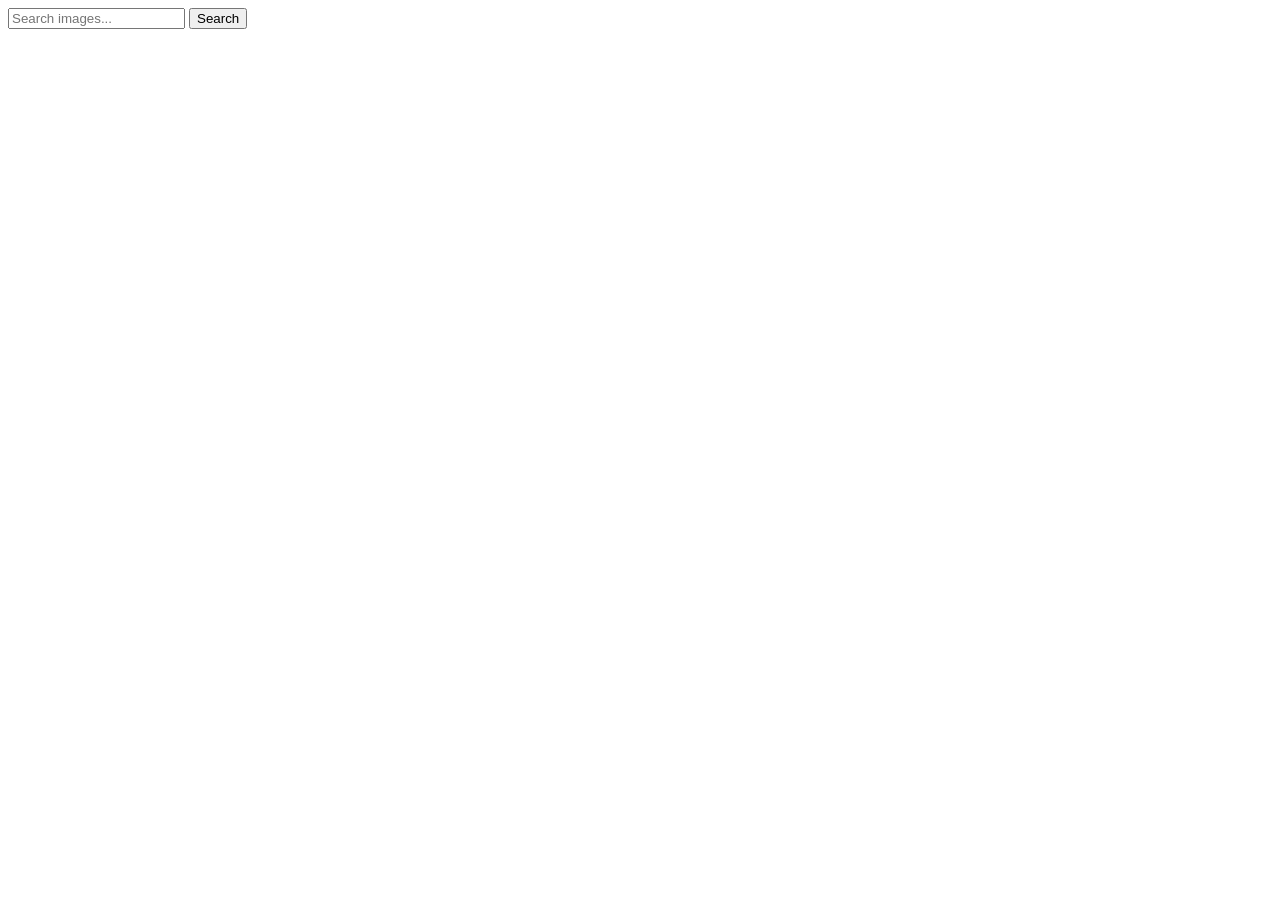
==== index.html @ caae7922 "Deploying to gh-pages from @ Vitalism0/goit-js-hw-12@1a0810cccc6e9888f8979a8c931ebbc51db75b9a 🚀" ====
<!DOCTYPE html>
<html lang="en">
  <head>
    <meta charset="UTF-8" />
    <link rel="icon" type="image/svg+xml" href="/goit-js-hw-11/favicon.svg" />
    <meta name="viewport" content="width=device-width, initial-scale=1.0" />
    <title>Vanilla App Template</title>
    <script type="module" crossorigin src="/goit-js-hw-11/index.js"></script>
    <link rel="modulepreload" crossorigin href="/goit-js-hw-11/assets/vendor-CZ5zj-u3.js">
    <link rel="stylesheet" crossorigin href="/goit-js-hw-11/assets/vendor-DumFYO8Z.css">
    <link rel="stylesheet" crossorigin href="/goit-js-hw-11/assets/index-BXjARRG9.css">
  </head>
  <body>
    <main>
      <div class="container">
        <form class="form">
          <label>
            <input
              type="text"
              name="search-text"
              placeholder="Search images..."
              required
            />
          </label>
          <button type="submit">Search</button>
        </form>
        <span class="loader is-hidden"></span>
      </div>
      <ul class="gallery"></ul>
    </main>

  </body>
</html>
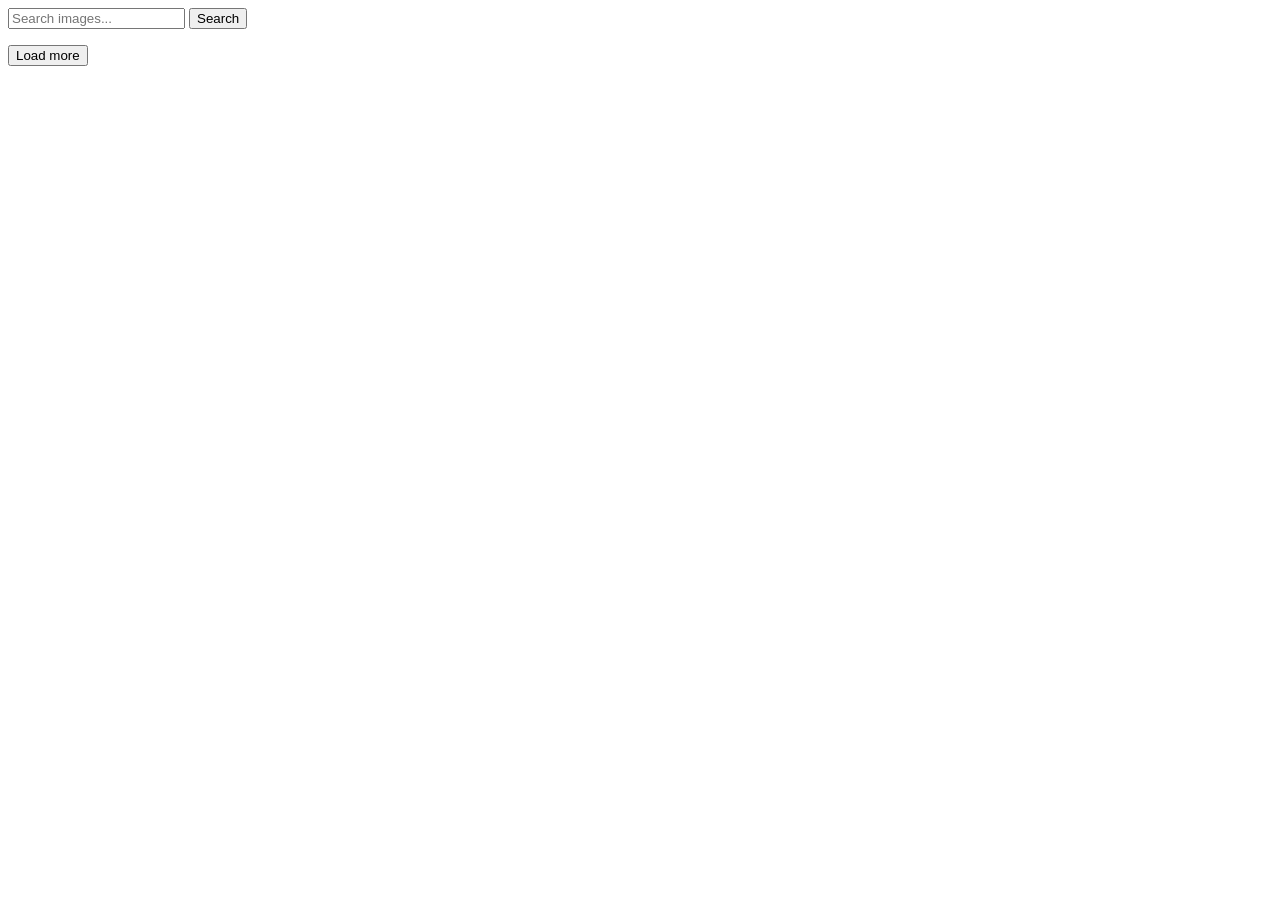
==== commit da31501c: "Deploying to gh-pages from @ Vitalism0/goit-js-hw-12@e79799002f961cd2e04353c51110953a22d9af6d 🚀" ====
--- a/index.html
+++ b/index.html
@@ -6,9 +6,9 @@
     <meta name="viewport" content="width=device-width, initial-scale=1.0" />
     <title>Vanilla App Template</title>
     <script type="module" crossorigin src="/goit-js-hw-11/index.js"></script>
-    <link rel="modulepreload" crossorigin href="/goit-js-hw-11/assets/vendor-CZ5zj-u3.js">
+    <link rel="modulepreload" crossorigin href="/goit-js-hw-11/assets/vendor-GN5hr8qZ.js">
     <link rel="stylesheet" crossorigin href="/goit-js-hw-11/assets/vendor-DumFYO8Z.css">
-    <link rel="stylesheet" crossorigin href="/goit-js-hw-11/assets/index-BXjARRG9.css">
+    <link rel="stylesheet" crossorigin href="/goit-js-hw-11/assets/index-TJVJRw6K.css">
   </head>
   <body>
     <main>
@@ -27,6 +27,7 @@
         <span class="loader is-hidden"></span>
       </div>
       <ul class="gallery"></ul>
+      <button class="js-load-more is-hidden">Load more</button>
     </main>
 
   </body>
